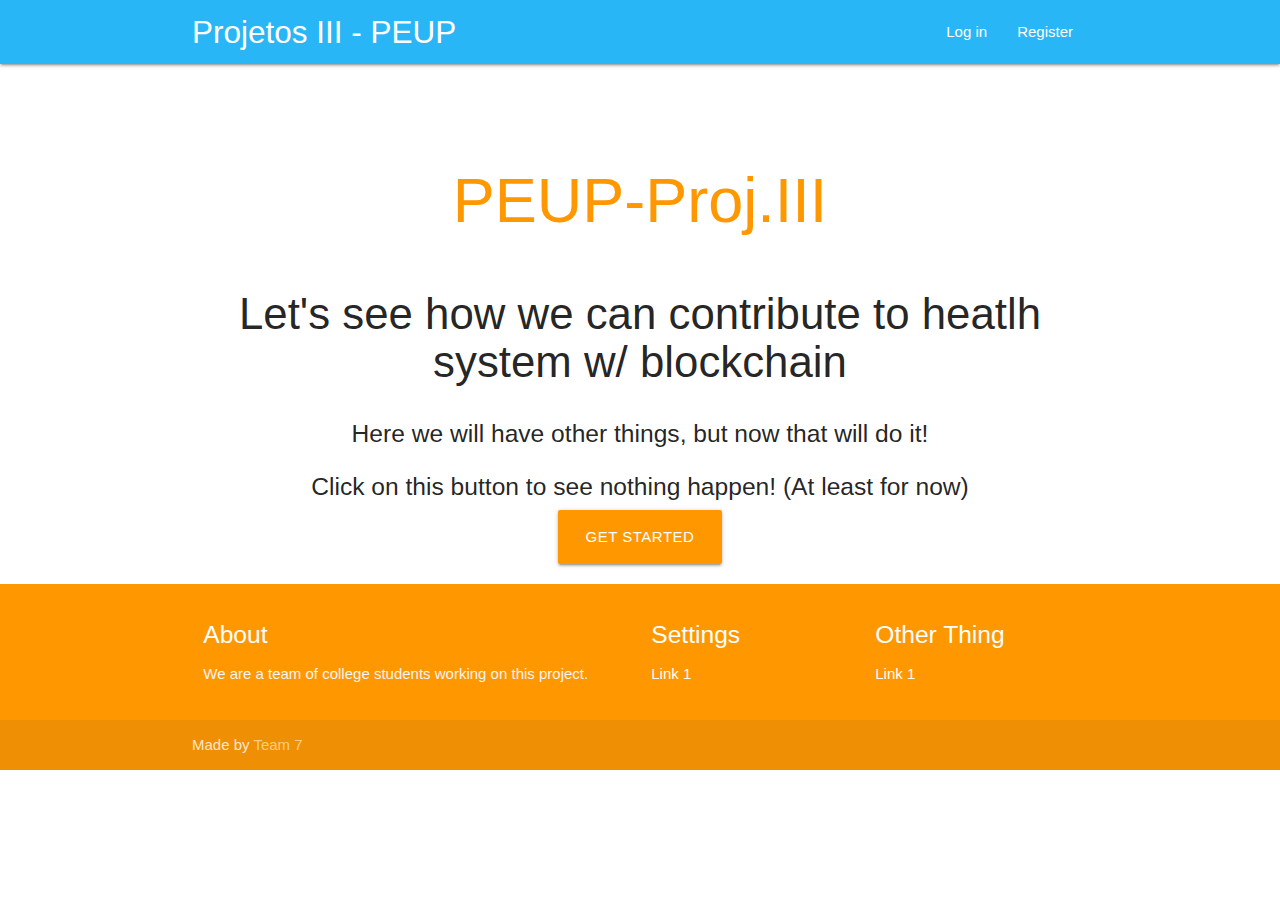
==== starter-template/index.html @ 68b533c2 "Upload de algumas partes do site" ====
<!DOCTYPE html>
<html lang="pt">
<head>
	<meta http-equiv="Content-Type" content="text/html; charset=UTF-8"/>
	<meta name = "viewport" content= "width=device-width, initial-scale=1, maximum-scale=1.0"/>
	<title>PEUP - Projetos III </title>
	
	<!-- CSS -->
	<link href="https://fonts.googleapis.com/icon?family=Material+Icons" rel="stylesheet">
  <link href="css/materialize.css" type="text/css" rel="stylesheet" media="screen,projection"/>
  <link href="css/style.css" type="text/css" rel="stylesheet" media="screen,projection"/>
	
</head>
<body>
  <nav class="light-blue lighten-1" role="navigation">
    <div class="nav-wrapper container"><a id="logo-container" href="index.html" class="brand-logo">Projetos III - PEUP</a>
		<ul class="right hide-on-med-and-down">
			<li><a href="login.html">Log in</a></li>			
			<li><a href="Register.html">Register</a></li>
		</ul>

		<ul id="nav-mobile" class="sidenav">
			<li><a href="#">Navbar Link</a></li>
		</ul>
      <a href="#" data-target="nav-mobile" class="sidenav-trigger"><i class="material-icons">menu</i></a>
    </div>
  </nav>
	
  <div class="section no-pad-bot" id="index-banner">
    <div class="container">
      <br><br>
      <h1 class="header center orange-text">PEUP-Proj.III</h1>
      <div class="row center">
        <h3 class="header col s12 light">Let's see how we can contribute to heatlh system w/ blockchain</h3>
		<h5 class="header col s12 light">Here we will have other things, but now that will do it!</h5>	
		<h5 class="header col s12 light">Click on this button to see nothing happen! (At least for now)</h5>	
		<a onclick="document.getElementById('id01').style.display='block'" id="download-button" class="btn-large waves-effect waves-light orange">Get Started</a>

		<div id="id01" class="modal">
  
  
		</div>
   
    </div>
  </div>
  <footer class="page-footer orange">
    <div class="container">
      <div class="row">
        <div class="col l6 s12">
          <h5 class="white-text">About</h5>
          <p class="grey-text text-lighten-4">We are a team of college students working on this project.</p>


        </div>
        <div class="col l3 s12">
          <h5 class="white-text">Settings</h5>
          <ul>
            <li><a class="white-text" href="#!">Link 1</a></li>
                   </ul>
        </div>
        <div class="col l3 s12">
          <h5 class="white-text">Other Thing</h5>
          <ul>
            <li><a class="white-text" href="#!">Link 1</a></li>            
          </ul>
        </div>
      </div>
    </div>
    <div class="footer-copyright">
      <div class="container">
      Made by <a class="orange-text text-lighten-3" href="#!">Team 7</a>
      </div>
    </div>
  </footer>
  
  <!--  Scripts-->
  <script src="https://code.jquery.com/jquery-2.1.1.min.js"></script>
  <script src="js/materialize.js"></script>
  <script src="js/init.js"></script>
	</body>
</html>
---- starter-template/css/style.css ----
/* Custom Stylesheet */
/**
 * Use this file to override Materialize files so you can update
 * the core Materialize files in the future
 *
 * Made By MaterializeCSS.com
 */

.icon-block {
  padding: 0 15px;
}
.icon-block .material-icons {
	font-size: inherit;
}
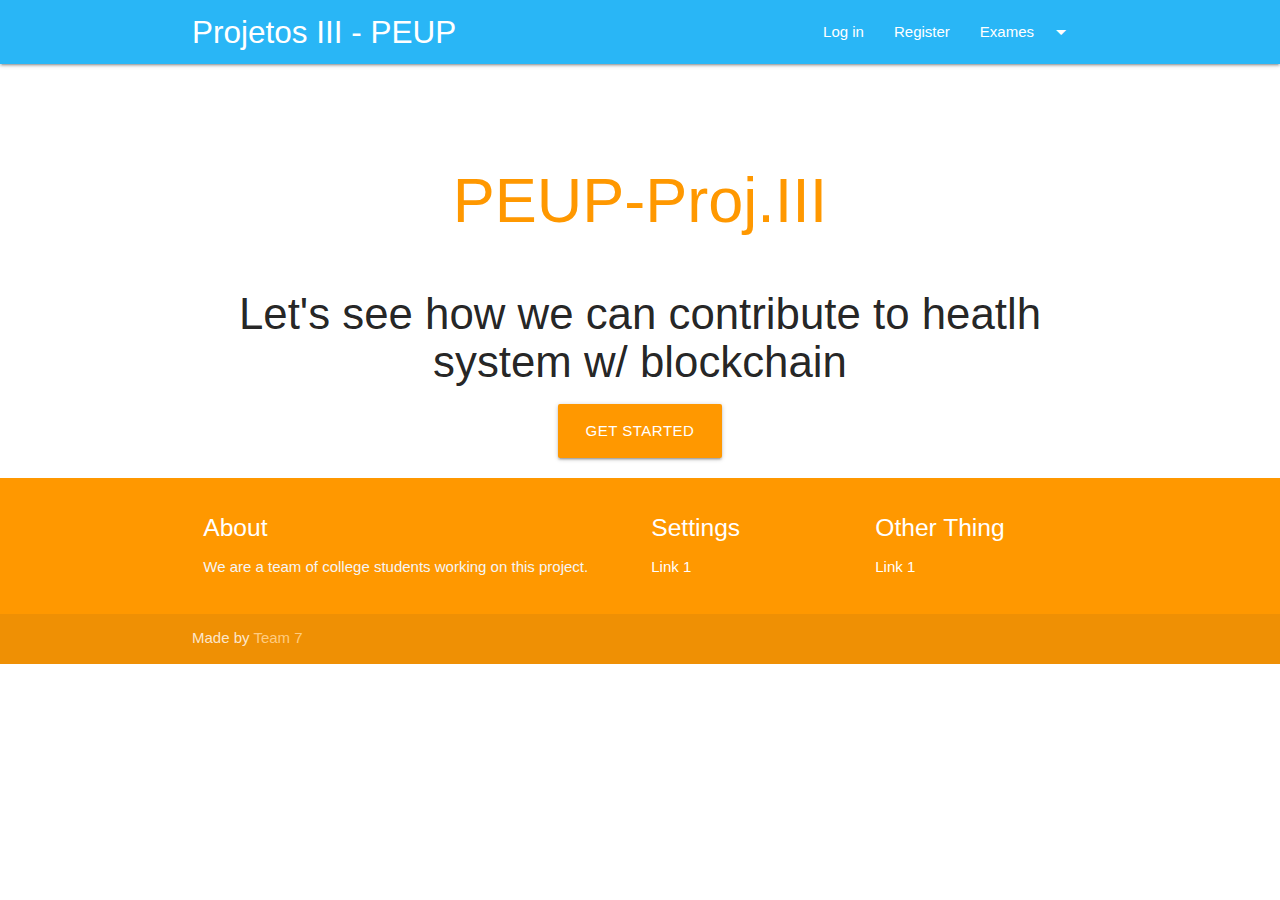
==== commit 8c890be4: "Update index.html" ====
--- a/starter-template/index.html
+++ b/starter-template/index.html
@@ -12,15 +12,52 @@
 	
 </head>
 <body>
-  <nav class="light-blue lighten-1" role="navigation">
-    <div class="nav-wrapper container"><a id="logo-container" href="index.html" class="brand-logo">Projetos III - PEUP</a>
+	<ul id="dropdown" class="dropdown-content">
+	<li><a href="insert_page.html">Anamnese</a></li>
+	<li class="divider"></li>
+	<li><a href="insert_page.html">Exame Fisico</a></li>
+	<li class="divider"></li>
+	<li><a href="insert_page.html">Prescriçao medica</a></li>
+	<li class="divider"></li>
+	<li><a href="insert_page.html">Resultado de exame laboratorial</a></li>
+	<li class="divider"></li>
+	<li><a href="insert_page.html">Laudo de exame de imagem</a></li>
+	<li class="divider"></li>
+	<li><a href="insert_page.html">Anotaçao de enfermagem</a></li>
+	<li class="divider"></li>
+	<li><a href="insert_page.html">Odontograma</a></li>
+	<li class="divider"></li>
+	<li><a href="insert_page.html">Outros</a></li>
+	</ul>
+	<ul id="dropdown_mobile" class="dropdown-content">
+	<li><a href="insert_page.html">Anamnese</a></li>
+	<li class="divider"></li>
+	<li><a href="insert_page.html">Exame Fisico</a></li>
+	<li class="divider"></li>
+	<li><a href="insert_page.html">Prescriçao medica</a></li>
+	<li class="divider"></li>
+	<li><a href="insert_page.html">Resultado de exame laboratorial</a></li>
+	<li class="divider"></li>
+	<li><a href="insert_page.html">Laudo de exame de imagem</a></li>
+	<li class="divider"></li>
+	<li><a href="insert_page.html">Anotaçao de enfermagem</a></li>
+	<li class="divider"></li>
+	<li><a href="insert_page.html">Odontograma</a></li>
+	<li class="divider"></li>
+	<li><a href="insert_page.html">Outros</a></li>
+	</ul>
+	<nav class="light-blue lighten-1" role="navigation">
+	<div class="nav-wrapper container"><a id="logo-container" href="index.html" class="brand-logo">Projetos III - PEUP</a>
 		<ul class="right hide-on-med-and-down">
 			<li><a href="login.html">Log in</a></li>			
 			<li><a href="Register.html">Register</a></li>
+			<li><a class="dropdown-trigger" href="#!" data-target="dropdown">Exames<i class="material-icons right">arrow_drop_down</i></a></li>
 		</ul>
 
 		<ul id="nav-mobile" class="sidenav">
-			<li><a href="#">Navbar Link</a></li>
+			<li><a href="login.html">Log in</a></li>			
+			<li><a href="Register.html">Register</a></li>
+			<li><a class="dropdown-trigger" href="#!" data-target="dropdown_mobile">Exames<i class="material-icons right">arrow_drop_down</i></a></li>
 		</ul>
       <a href="#" data-target="nav-mobile" class="sidenav-trigger"><i class="material-icons">menu</i></a>
     </div>
@@ -32,8 +69,8 @@
       <h1 class="header center orange-text">PEUP-Proj.III</h1>
       <div class="row center">
         <h3 class="header col s12 light">Let's see how we can contribute to heatlh system w/ blockchain</h3>
-		<h5 class="header col s12 light">Here we will have other things, but now that will do it!</h5>	
-		<h5 class="header col s12 light">Click on this button to see nothing happen! (At least for now)</h5>	
+		<!--<h5 class="header col s12 light">Here we will have other things, but now that will do it!</h5>	
+		<h5 class="header col s12 light">Click on this button to see nothing happen! (At least for now)</h5>	-->
 		<a onclick="document.getElementById('id01').style.display='block'" id="download-button" class="btn-large waves-effect waves-light orange">Get Started</a>
 
 		<div id="id01" class="modal">
@@ -78,4 +115,4 @@
   <script src="js/materialize.js"></script>
   <script src="js/init.js"></script>
 	</body>
-</html>+</html>
